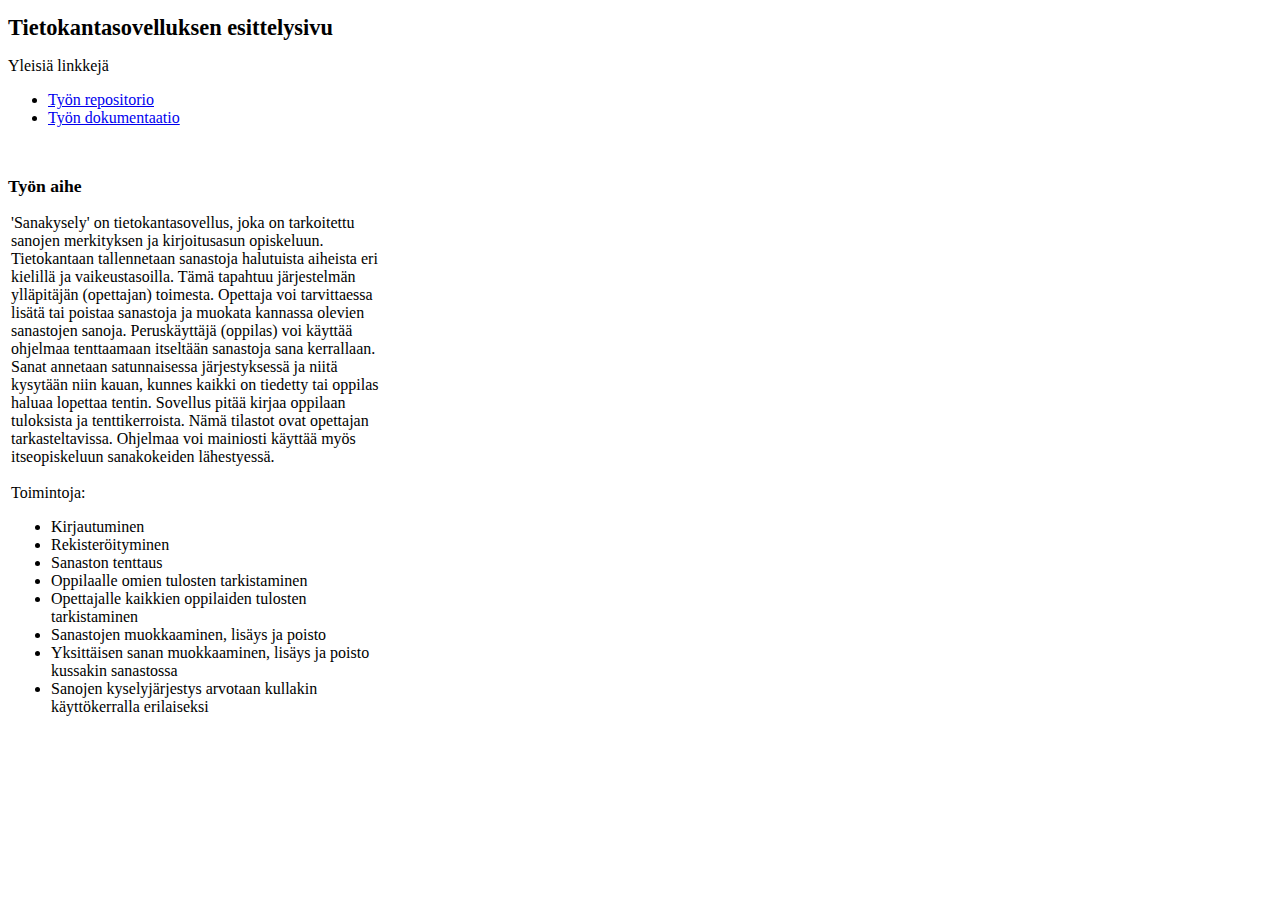
==== esittelysivu.html @ e45150e8 "lisätty esittelysivu.html" ====
<!DOCTYPE html>
<html>
  <head>
    <title>Tietokantasovellus</title>
    <meta charset="utf-8" />
    <style>
      h1 { font-size: 1.4em; }
      h2 { font-size: 1.1em; }
    </style>
  </head>
  <body>
    <h1>Tietokantasovelluksen esittelysivu</h1>
    <p>Yleisiä linkkejä</p>
    <ul>
      <!-- Korvaa ohessa olevat sanat GITHUBTUNNUS ja 
           REPOSITORIO omilla tiedoillasi: -->
      <li><a href="https://github.com/petesaar/Sanakysely">Työn repositorio</a></li>
      <li><a href="https://github.com/petesaar/Sanakysely/blob/master/doc/dokumentaatio.pdf?raw=true">Työn dokumentaatio</a></li>

      <!-- Viikolla 2 voit laittaa kommentoidut linkitkin sivuille. 
           Ota kommenttimerkit pois sen kielen ympäriltä, jota käytät -->

      <!-- Linkit Java-kielelle.
           Korvaa sana cstunnus omalla tktl-tunnuksellasi ja sana 
           Tietokantasovellus tietokantasovelluksesi usersille 
           pystytetyllä nimellä: 
      -->
      <!--
      <li><a href="http://t-cstunnus.users.cs.helsinki.fi/ConnectionTest">Connectiontest-ohjelma</a></li>
      <li><a href="http://t-cstunnus.users.cs.helsinki.fi/Tietokantasovellus/html-demo/index.jsp">HTML-demosivujen etusivu</a></li>
      <li><a href="http://t-cstunnus.users.cs.helsinki.fi/Tietokantasovellus/Listaustesti">Ensimmäinen oma tietokantalistaus</a></li>
      -->
      <!-- Linkit PHP-kielelle.
           Korvaa sana cstunnus omalla tktl-tunnuksellasi ja sana 
           Tietokantasovellus sen hakemiston nimellä, missä 
           sovelluksesi usersin htdocs-kansiossa sijaitsee:
      -->
      <!--
      <li><a href="http://cstunnus.users.cs.helsinki.fi/connectiontest.php">Connectiontest-ohjelma</a></li>
      <li><a href="http://cstunnus.users.cs.helsinki.fi/Tietokantasovellus/html-demo/index.html">HTML-demosivujen etusivu</a></li>
      <li><a href="http://cstunnus.users.cs.helsinki.fi/Tietokantasovellus/listaustesti.php">Ensimmäinen oma tietokantalistaus</a></li>
      -->
      
      <!-- Viikolla 3 laita alla kommentoitu linkki osoittamaan omaan kirjautumissivuusi. -->
      <!--
      <li><a href="http://cstunnus.users.cs.helsinki.fi/Tietokantasovellus/index.php">Sovelluksen kirjautumissivu</a></li>
      -->
    </ul>
    <br>
    <h2>Työn aihe</h2>
   
    <table style="width:30%">  
        <tr>
            <td>
            'Sanakysely' on tietokantasovellus, joka on tarkoitettu sanojen merkityksen ja kirjoitusasun opiskeluun. Tietokantaan tallennetaan sanastoja halutuista aiheista eri kielillä ja vaikeustasoilla. Tämä tapahtuu järjestelmän ylläpitäjän (opettajan) toimesta. Opettaja voi tarvittaessa lisätä tai poistaa sanastoja ja muokata kannassa olevien sanastojen sanoja. Peruskäyttäjä (oppilas) voi käyttää ohjelmaa tenttaamaan itseltään sanastoja sana kerrallaan. Sanat annetaan satunnaisessa järjestyksessä ja niitä kysytään niin kauan, kunnes kaikki on tiedetty tai oppilas haluaa lopettaa tentin. Sovellus pitää kirjaa oppilaan tuloksista ja tenttikerroista. Nämä tilastot ovat opettajan tarkasteltavissa. Ohjelmaa voi mainiosti käyttää myös itseopiskeluun sanakokeiden lähestyessä.
            <br><br>
            Toimintoja:
            <br>
            <ul>
                <li>Kirjautuminen</li>
                <li>Rekisteröityminen</li>
                <li>Sanaston tenttaus</li>
                <li>Oppilaalle omien tulosten tarkistaminen</li>
                <li>Opettajalle kaikkien oppilaiden tulosten tarkistaminen</li>
                <li>Sanastojen muokkaaminen, lisäys ja poisto</li>
                <li>Yksittäisen sanan muokkaaminen, lisäys ja poisto kussakin sanastossa</li>
                <li>Sanojen kyselyjärjestys arvotaan kullakin käyttökerralla erilaiseksi</li>
            </ul>
            </td>
        </tr>
        <tr>
            <td>
                
            </td>
        </tr>
    </table>
    <!--
    <h2>Kirjautumistunnuksia testausta varten</h2>

    <p>Laita tähän viikolla 3 lista tunnuksista, joilla sovellusta voi testata</p>
    <p>Esim:<br />
    Pääkäyttäjän tunnus ja salasana:<br /> admin, kissakala
    </p>
    -->
  </body>
</html>
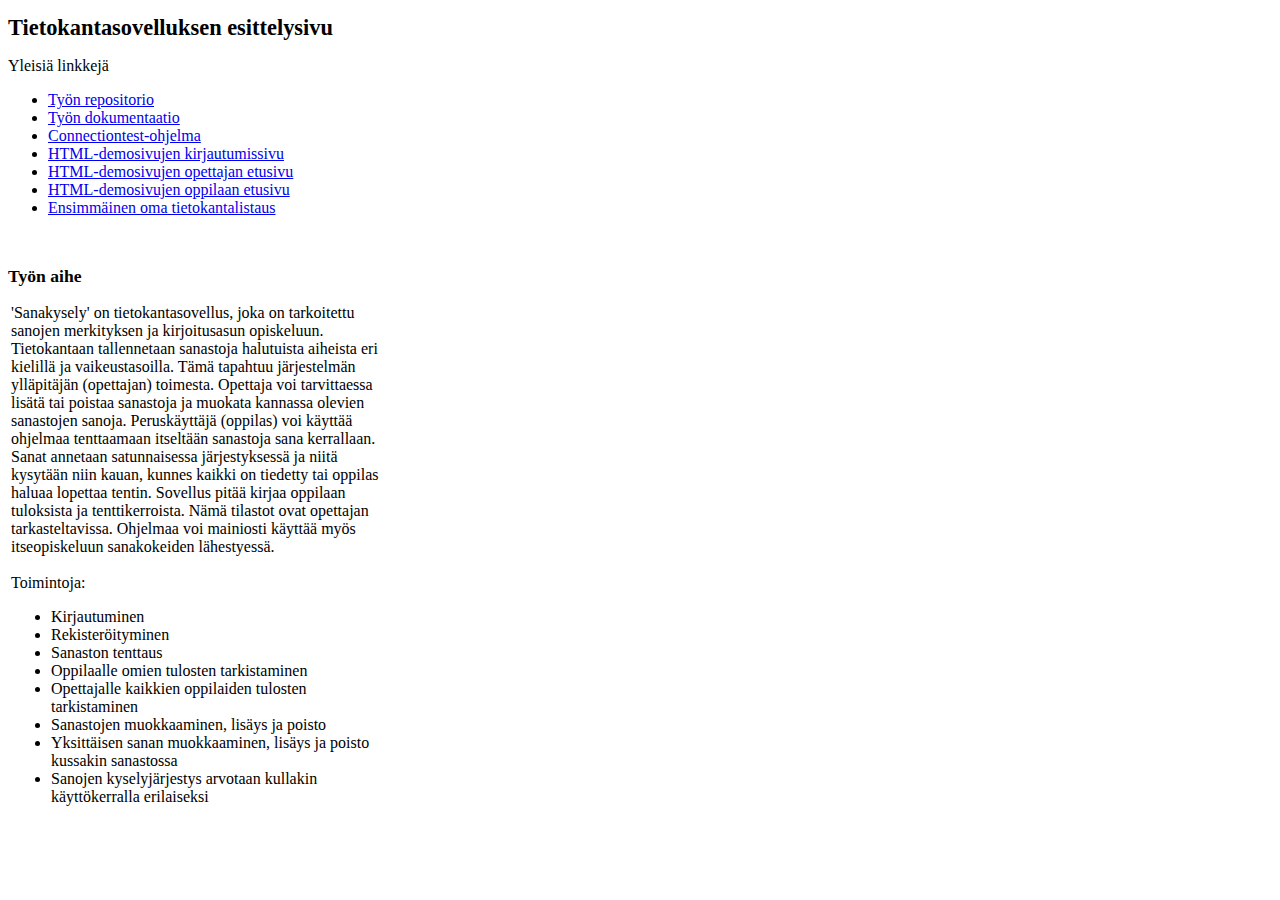
==== commit d1ae975d: "viikon 2 kansioita ja tiedostoja" ====
--- a/esittelysivu.html
+++ b/esittelysivu.html
@@ -35,11 +35,13 @@
            Tietokantasovellus sen hakemiston nimellä, missä 
            sovelluksesi usersin htdocs-kansiossa sijaitsee:
       -->
-      <!--
-      <li><a href="http://cstunnus.users.cs.helsinki.fi/connectiontest.php">Connectiontest-ohjelma</a></li>
-      <li><a href="http://cstunnus.users.cs.helsinki.fi/Tietokantasovellus/html-demo/index.html">HTML-demosivujen etusivu</a></li>
-      <li><a href="http://cstunnus.users.cs.helsinki.fi/Tietokantasovellus/listaustesti.php">Ensimmäinen oma tietokantalistaus</a></li>
-      -->
+
+      <li><a href="http://petesaar.users.cs.helsinki.fi/connectiontest.php">Connectiontest-ohjelma</a></li>
+      <li><a href="http://petesaar.users.cs.helsinki.fi/Sanakysely/html-demo/index.html">HTML-demosivujen kirjautumissivu</a></li>
+      <li><a href="http://petesaar.users.cs.helsinki.fi/Sanakysely/html-demo/ope_sanastot.html">HTML-demosivujen opettajan etusivu</a></li>
+      <li><a href="http://petesaar.users.cs.helsinki.fi/Sanakysely/html-demo/opp_sanastot.html">HTML-demosivujen oppilaan etusivu</a></li>
+      <li><a href="http://petesaar.users.cs.helsinki.fi/listaustesti.php">Ensimmäinen oma tietokantalistaus</a></li>
+
       
       <!-- Viikolla 3 laita alla kommentoitu linkki osoittamaan omaan kirjautumissivuusi. -->
       <!--
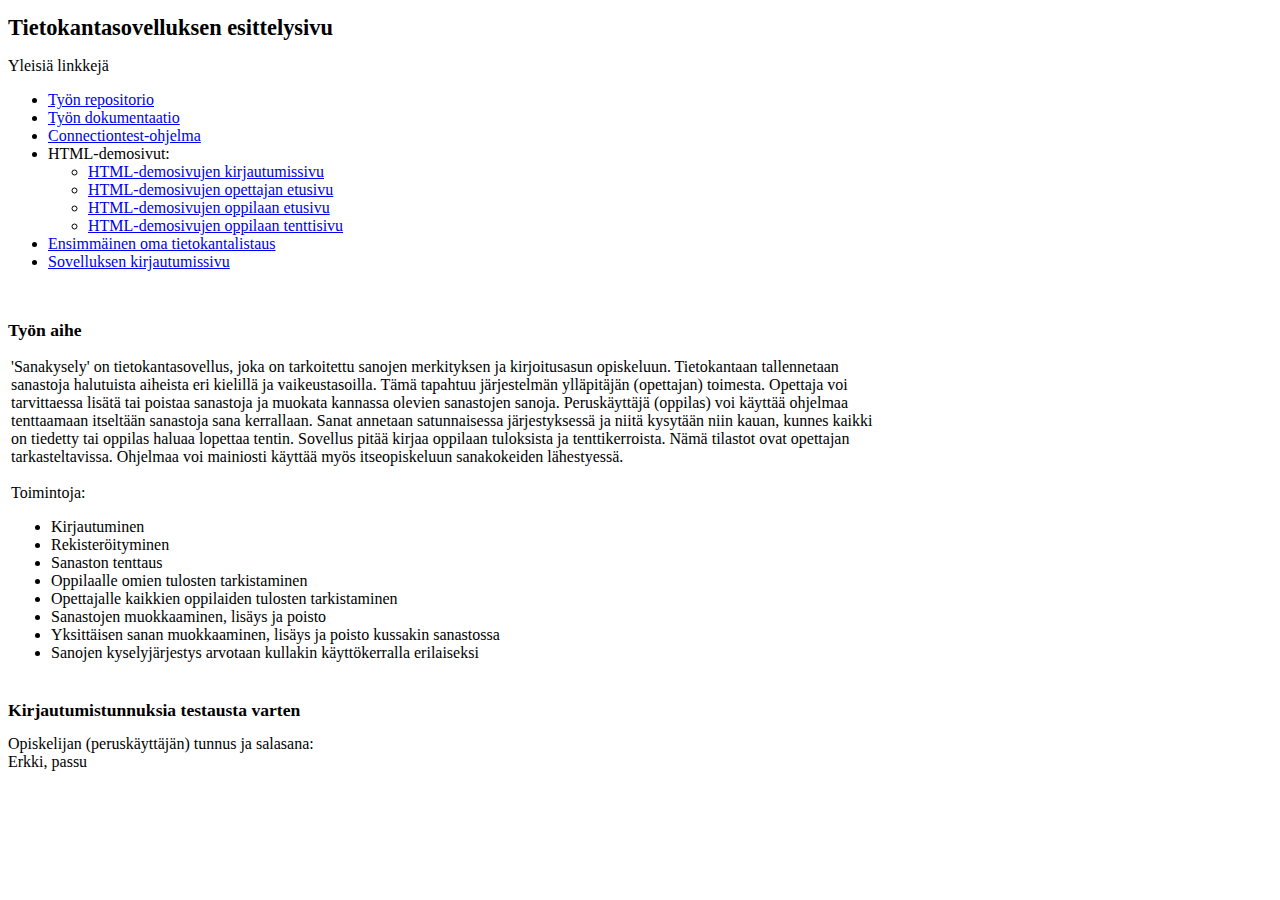
==== commit 7e0a3548: "viikon 3 juttuja" ====
--- a/esittelysivu.html
+++ b/esittelysivu.html
@@ -35,23 +35,26 @@
            Tietokantasovellus sen hakemiston nimellä, missä 
            sovelluksesi usersin htdocs-kansiossa sijaitsee:
       -->
-
       <li><a href="http://petesaar.users.cs.helsinki.fi/connectiontest.php">Connectiontest-ohjelma</a></li>
+      <li>HTML-demosivut:
+          <ul>
       <li><a href="http://petesaar.users.cs.helsinki.fi/Sanakysely/html-demo/index.html">HTML-demosivujen kirjautumissivu</a></li>
       <li><a href="http://petesaar.users.cs.helsinki.fi/Sanakysely/html-demo/ope_sanastot.html">HTML-demosivujen opettajan etusivu</a></li>
       <li><a href="http://petesaar.users.cs.helsinki.fi/Sanakysely/html-demo/opp_sanastot.html">HTML-demosivujen oppilaan etusivu</a></li>
+      <li><a href="http://petesaar.users.cs.helsinki.fi/Sanakysely/html-demo/tentti.html">HTML-demosivujen oppilaan tenttisivu</a></li>
+    </ul>
       <li><a href="http://petesaar.users.cs.helsinki.fi/listaustesti.php">Ensimmäinen oma tietokantalistaus</a></li>
-
       
-      <!-- Viikolla 3 laita alla kommentoitu linkki osoittamaan omaan kirjautumissivuusi. -->
-      <!--
-      <li><a href="http://cstunnus.users.cs.helsinki.fi/Tietokantasovellus/index.php">Sovelluksen kirjautumissivu</a></li>
-      -->
+      <!-- Viikolla 3 laita alla kommentoitu linkki osoittamaan omaan kirjautumissivuusi. -->      
+      <li><a href="http://petesaar.users.cs.helsinki.fi/Sanakysely/login.php">Sovelluksen kirjautumissivu</a></li>     
     </ul>
     <br>
+    
+    
+    
     <h2>Työn aihe</h2>
    
-    <table style="width:30%">  
+    <table style="width:70%">  
         <tr>
             <td>
             'Sanakysely' on tietokantasovellus, joka on tarkoitettu sanojen merkityksen ja kirjoitusasun opiskeluun. Tietokantaan tallennetaan sanastoja halutuista aiheista eri kielillä ja vaikeustasoilla. Tämä tapahtuu järjestelmän ylläpitäjän (opettajan) toimesta. Opettaja voi tarvittaessa lisätä tai poistaa sanastoja ja muokata kannassa olevien sanastojen sanoja. Peruskäyttäjä (oppilas) voi käyttää ohjelmaa tenttaamaan itseltään sanastoja sana kerrallaan. Sanat annetaan satunnaisessa järjestyksessä ja niitä kysytään niin kauan, kunnes kaikki on tiedetty tai oppilas haluaa lopettaa tentin. Sovellus pitää kirjaa oppilaan tuloksista ja tenttikerroista. Nämä tilastot ovat opettajan tarkasteltavissa. Ohjelmaa voi mainiosti käyttää myös itseopiskeluun sanakokeiden lähestyessä.
@@ -76,13 +79,11 @@
             </td>
         </tr>
     </table>
-    <!--
+    
     <h2>Kirjautumistunnuksia testausta varten</h2>
 
-    <p>Laita tähän viikolla 3 lista tunnuksista, joilla sovellusta voi testata</p>
-    <p>Esim:<br />
-    Pääkäyttäjän tunnus ja salasana:<br /> admin, kissakala
-    </p>
-    -->
+    Opiskelijan (peruskäyttäjän) tunnus ja salasana:<br> Erkki, passu
+    <br><br>
+    
   </body>
 </html>
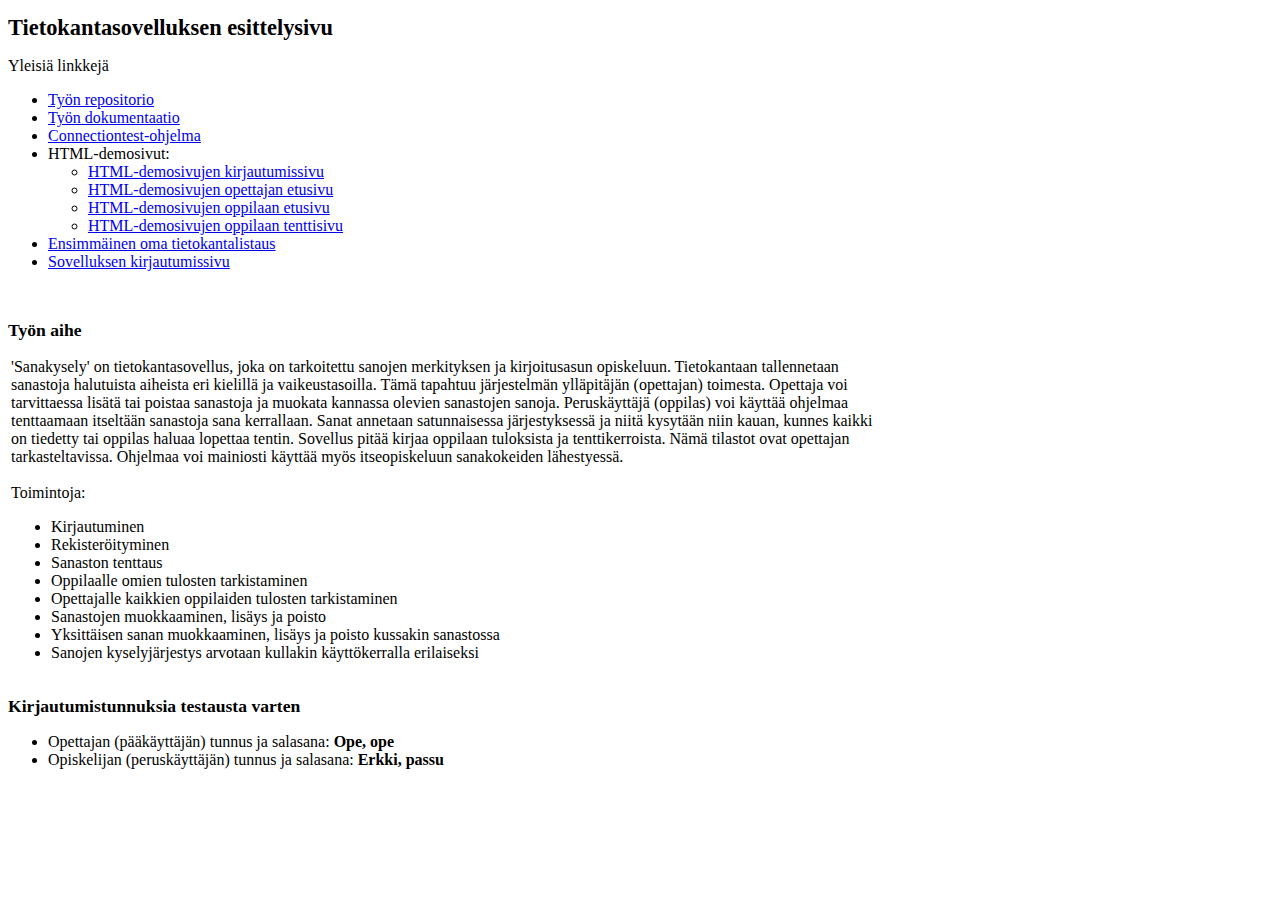
==== commit 9ecc728c: "viikon 4 viritykset" ====
--- a/esittelysivu.html
+++ b/esittelysivu.html
@@ -49,9 +49,6 @@
       <li><a href="http://petesaar.users.cs.helsinki.fi/Sanakysely/login.php">Sovelluksen kirjautumissivu</a></li>     
     </ul>
     <br>
-    
-    
-    
     <h2>Työn aihe</h2>
    
     <table style="width:70%">  
@@ -73,16 +70,12 @@
             </ul>
             </td>
         </tr>
-        <tr>
-            <td>
-                
-            </td>
-        </tr>
-    </table>
-    
+    </table>    
     <h2>Kirjautumistunnuksia testausta varten</h2>
-
-    Opiskelijan (peruskäyttäjän) tunnus ja salasana:<br> Erkki, passu
+<ul>
+    <li>Opettajan (pääkäyttäjän) tunnus ja salasana:<b> Ope, ope</b></li>
+    <li>Opiskelijan (peruskäyttäjän) tunnus ja salasana:<b> Erkki, passu</b></li>
+    </ul>
     <br><br>
     
   </body>
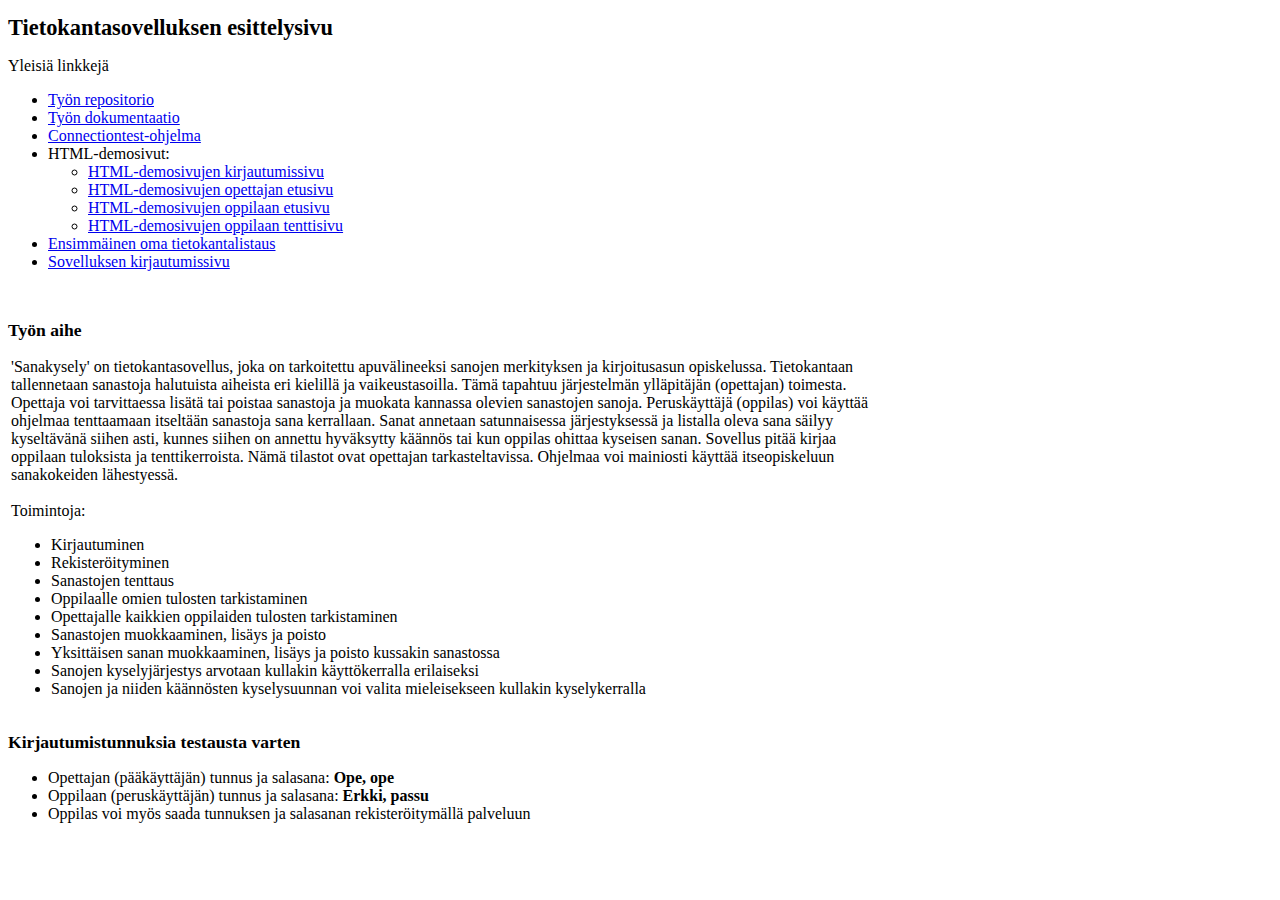
==== commit 01cef7fa: "viimeisen viikon siirrot" ====
--- a/esittelysivu.html
+++ b/esittelysivu.html
@@ -11,30 +11,9 @@
   <body>
     <h1>Tietokantasovelluksen esittelysivu</h1>
     <p>Yleisiä linkkejä</p>
-    <ul>
-      <!-- Korvaa ohessa olevat sanat GITHUBTUNNUS ja 
-           REPOSITORIO omilla tiedoillasi: -->
+    <ul>      
       <li><a href="https://github.com/petesaar/Sanakysely">Työn repositorio</a></li>
       <li><a href="https://github.com/petesaar/Sanakysely/blob/master/doc/dokumentaatio.pdf?raw=true">Työn dokumentaatio</a></li>
-
-      <!-- Viikolla 2 voit laittaa kommentoidut linkitkin sivuille. 
-           Ota kommenttimerkit pois sen kielen ympäriltä, jota käytät -->
-
-      <!-- Linkit Java-kielelle.
-           Korvaa sana cstunnus omalla tktl-tunnuksellasi ja sana 
-           Tietokantasovellus tietokantasovelluksesi usersille 
-           pystytetyllä nimellä: 
-      -->
-      <!--
-      <li><a href="http://t-cstunnus.users.cs.helsinki.fi/ConnectionTest">Connectiontest-ohjelma</a></li>
-      <li><a href="http://t-cstunnus.users.cs.helsinki.fi/Tietokantasovellus/html-demo/index.jsp">HTML-demosivujen etusivu</a></li>
-      <li><a href="http://t-cstunnus.users.cs.helsinki.fi/Tietokantasovellus/Listaustesti">Ensimmäinen oma tietokantalistaus</a></li>
-      -->
-      <!-- Linkit PHP-kielelle.
-           Korvaa sana cstunnus omalla tktl-tunnuksellasi ja sana 
-           Tietokantasovellus sen hakemiston nimellä, missä 
-           sovelluksesi usersin htdocs-kansiossa sijaitsee:
-      -->
       <li><a href="http://petesaar.users.cs.helsinki.fi/connectiontest.php">Connectiontest-ohjelma</a></li>
       <li>HTML-demosivut:
           <ul>
@@ -44,8 +23,6 @@
       <li><a href="http://petesaar.users.cs.helsinki.fi/Sanakysely/html-demo/tentti.html">HTML-demosivujen oppilaan tenttisivu</a></li>
     </ul>
       <li><a href="http://petesaar.users.cs.helsinki.fi/listaustesti.php">Ensimmäinen oma tietokantalistaus</a></li>
-      
-      <!-- Viikolla 3 laita alla kommentoitu linkki osoittamaan omaan kirjautumissivuusi. -->      
       <li><a href="http://petesaar.users.cs.helsinki.fi/Sanakysely/login.php">Sovelluksen kirjautumissivu</a></li>     
     </ul>
     <br>
@@ -54,19 +31,26 @@
     <table style="width:70%">  
         <tr>
             <td>
-            'Sanakysely' on tietokantasovellus, joka on tarkoitettu sanojen merkityksen ja kirjoitusasun opiskeluun. Tietokantaan tallennetaan sanastoja halutuista aiheista eri kielillä ja vaikeustasoilla. Tämä tapahtuu järjestelmän ylläpitäjän (opettajan) toimesta. Opettaja voi tarvittaessa lisätä tai poistaa sanastoja ja muokata kannassa olevien sanastojen sanoja. Peruskäyttäjä (oppilas) voi käyttää ohjelmaa tenttaamaan itseltään sanastoja sana kerrallaan. Sanat annetaan satunnaisessa järjestyksessä ja niitä kysytään niin kauan, kunnes kaikki on tiedetty tai oppilas haluaa lopettaa tentin. Sovellus pitää kirjaa oppilaan tuloksista ja tenttikerroista. Nämä tilastot ovat opettajan tarkasteltavissa. Ohjelmaa voi mainiosti käyttää myös itseopiskeluun sanakokeiden lähestyessä.
+            'Sanakysely' on tietokantasovellus, joka on tarkoitettu apuvälineeksi sanojen merkityksen ja kirjoitusasun opiskelussa. 
+            Tietokantaan tallennetaan sanastoja halutuista aiheista eri kielillä ja vaikeustasoilla. Tämä tapahtuu järjestelmän ylläpitäjän 
+            (opettajan) toimesta. Opettaja voi tarvittaessa lisätä tai poistaa sanastoja ja muokata kannassa olevien sanastojen sanoja. 
+            Peruskäyttäjä (oppilas) voi käyttää ohjelmaa tenttaamaan itseltään sanastoja sana kerrallaan. Sanat annetaan satunnaisessa 
+            järjestyksessä ja listalla oleva sana säilyy kyseltävänä siihen asti, kunnes siihen on annettu hyväksytty käännös tai kun 
+            oppilas ohittaa kyseisen sanan. Sovellus pitää kirjaa oppilaan tuloksista ja tenttikerroista. Nämä tilastot ovat opettajan 
+            tarkasteltavissa. Ohjelmaa voi mainiosti käyttää itseopiskeluun sanakokeiden lähestyessä.
             <br><br>
             Toimintoja:
             <br>
             <ul>
                 <li>Kirjautuminen</li>
                 <li>Rekisteröityminen</li>
-                <li>Sanaston tenttaus</li>
+                <li>Sanastojen tenttaus</li>
                 <li>Oppilaalle omien tulosten tarkistaminen</li>
                 <li>Opettajalle kaikkien oppilaiden tulosten tarkistaminen</li>
                 <li>Sanastojen muokkaaminen, lisäys ja poisto</li>
                 <li>Yksittäisen sanan muokkaaminen, lisäys ja poisto kussakin sanastossa</li>
                 <li>Sanojen kyselyjärjestys arvotaan kullakin käyttökerralla erilaiseksi</li>
+                <li>Sanojen ja niiden käännösten kyselysuunnan voi valita mieleisekseen kullakin kyselykerralla</li>
             </ul>
             </td>
         </tr>
@@ -74,7 +58,8 @@
     <h2>Kirjautumistunnuksia testausta varten</h2>
 <ul>
     <li>Opettajan (pääkäyttäjän) tunnus ja salasana:<b> Ope, ope</b></li>
-    <li>Opiskelijan (peruskäyttäjän) tunnus ja salasana:<b> Erkki, passu</b></li>
+    <li>Oppilaan (peruskäyttäjän) tunnus ja salasana:<b> Erkki, passu</b></li>
+    <li>Oppilas voi myös saada tunnuksen ja salasanan rekisteröitymällä palveluun</li>
     </ul>
     <br><br>
     
